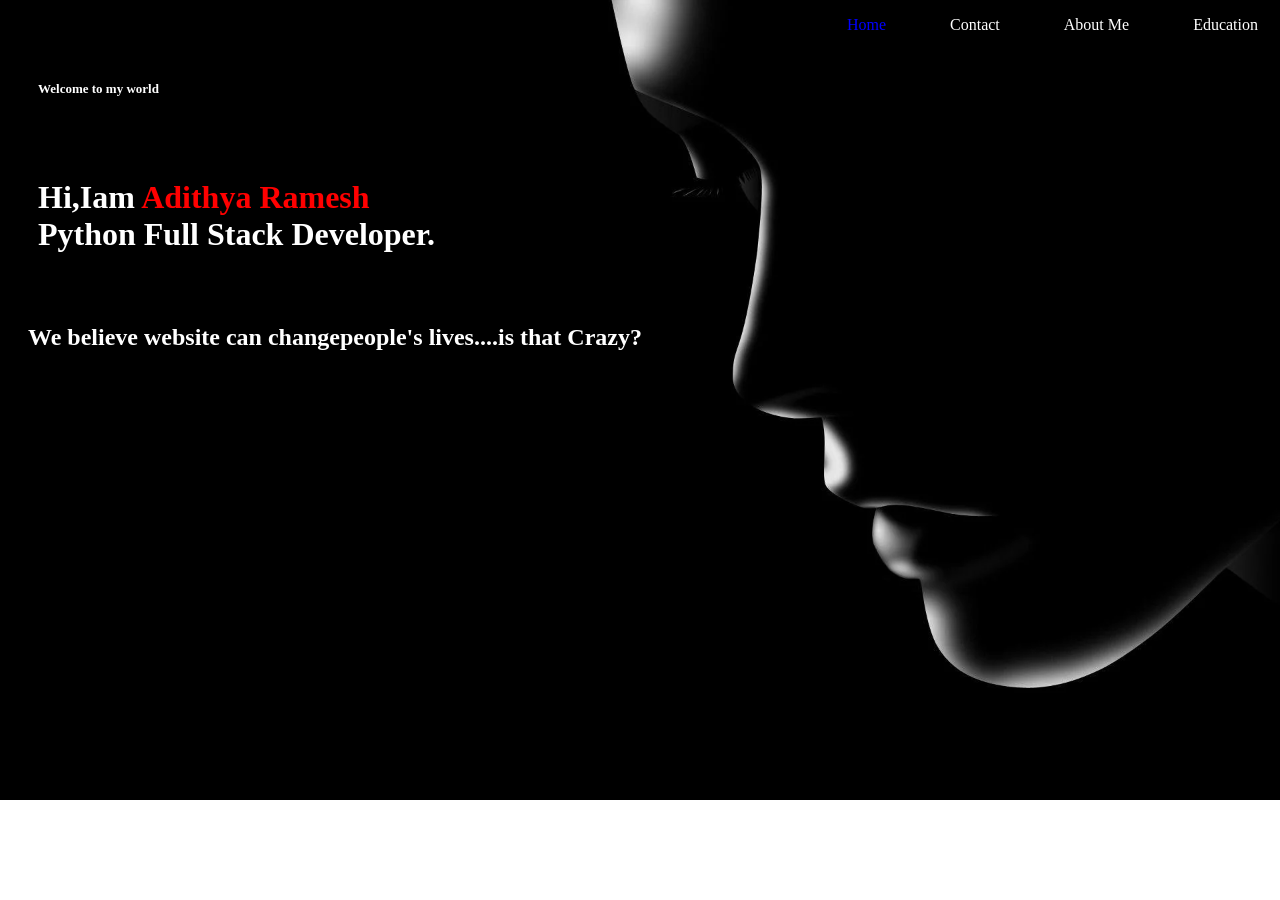
==== index.html @ 19e97f17 "name changed" ====
<!DOCTYPE html>
<html lang="en">
<head>
    <meta charset="UTF-8">
    <meta name="viewport" content="width=device-width, initial-scale=1.0">
    <title>Document</title>
    <link rel="stylesheet" href="index.css">
</head>
<body>
    <div class="container">
            <ul>
                <li><span class="blue">Home</span></li>
                <li><a href="contact.html">Contact</a></li>
                <li><a href="about.html">About Me</a></li>
                <li><a href="edu.html">Education</a></li>
            </ul>
        </div>
    <h4>Welcome to my world</h4>
    <h1>Hi,Iam <span class="section"> Adithya Ramesh </span><br>Python Full Stack Developer.</h1>
    <h2>We believe website can change<bre>people's lives....is that Crazy?</h2>
</body>
</html>
---- index.css ----
body{
    background-image: url(./src/1672440.webp);
    background-repeat: no-repeat;
    background-size: cover;
    height: 100%;
    width: 100%;
}
h4{
    color: white;
    font-size: small;
    padding: 30px;
}
h1{
    color: white;
    padding: 30px;

}
li{
    color: white;
    display: inline;
    padding: 30px;
}
ul{
    text-align: right;
}
h2{
    color: white; 
    padding: 20px;
    font-family: 'Times New Roman', Times, serif;
    
}
.section{
    color: red;
}
a{
    color: white;
    text-decoration-line: none;
}
.blue{
    color: blue;
}
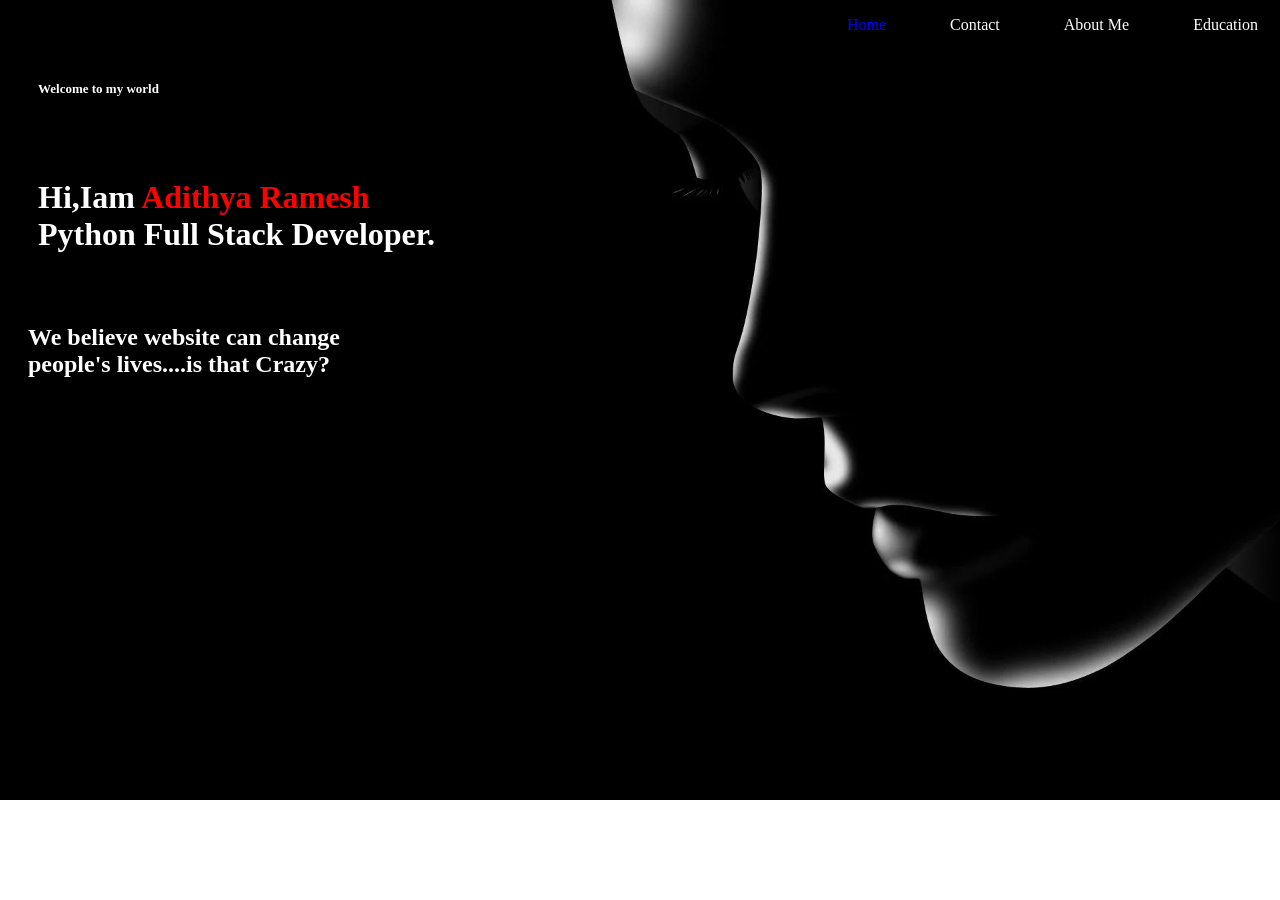
==== commit a1c525ae: "break added" ====
--- a/index.html
+++ b/index.html
@@ -17,6 +17,6 @@
         </div>
     <h4>Welcome to my world</h4>
     <h1>Hi,Iam <span class="section"> Adithya Ramesh </span><br>Python Full Stack Developer.</h1>
-    <h2>We believe website can change<bre>people's lives....is that Crazy?</h2>
+    <h2>We believe website can change<br>people's lives....is that Crazy?</h2>
 </body>
 </html>
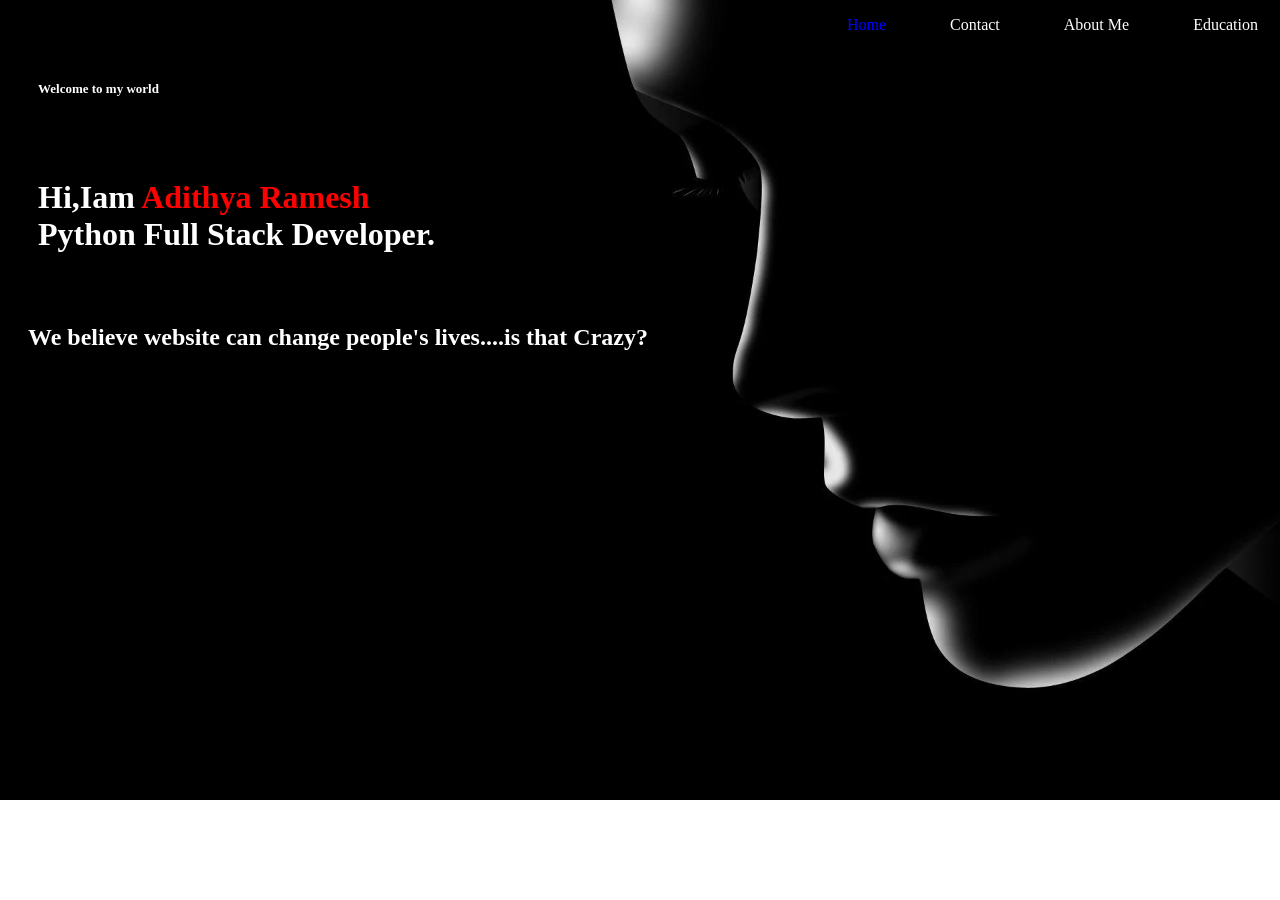
==== commit a2c5161c: "br changed" ====
--- a/index.html
+++ b/index.html
@@ -17,6 +17,6 @@
         </div>
     <h4>Welcome to my world</h4>
     <h1>Hi,Iam <span class="section"> Adithya Ramesh </span><br>Python Full Stack Developer.</h1>
-    <h2>We believe website can change<br>people's lives....is that Crazy?</h2>
+    <h2>We believe website can change people's lives....is that Crazy?</h2>
 </body>
 </html>
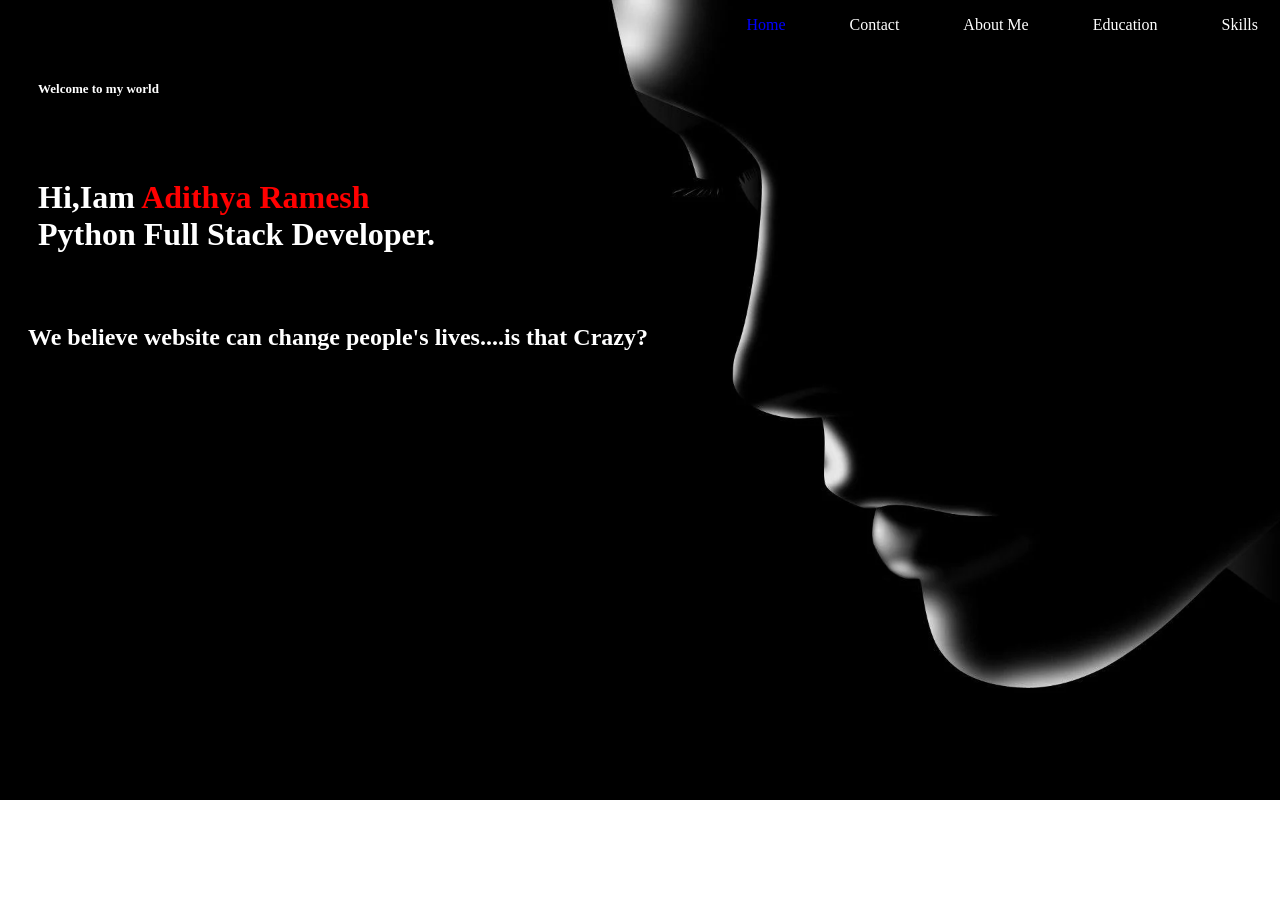
==== commit 3e1fa238: "skills added" ====
--- a/index.html
+++ b/index.html
@@ -13,6 +13,7 @@
                 <li><a href="contact.html">Contact</a></li>
                 <li><a href="about.html">About Me</a></li>
                 <li><a href="edu.html">Education</a></li>
+                <li><a href="skill.html">Skills</a></li>
             </ul>
         </div>
     <h4>Welcome to my world</h4>
